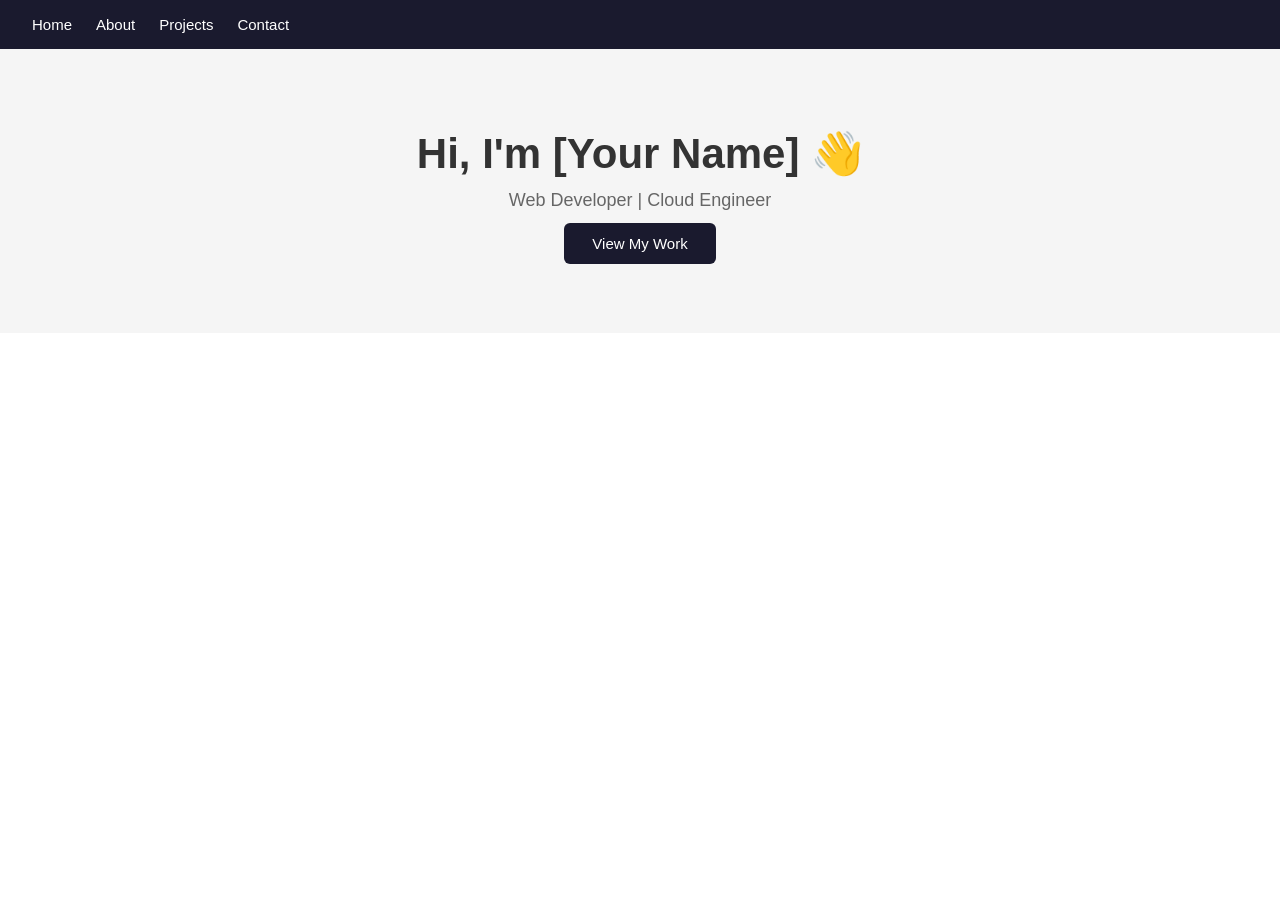
==== index.html @ 74d8cab3 "Add home page with navigation" ====
<!-- index.html - Home Page -->
<!DOCTYPE html>
<html lang="en">
<head>
  <meta charset="UTF-8">
  <meta name="viewport" content="width=device-width">
  <title>My Portfolio - Home</title>
  <link rel="stylesheet" href="style.css">
</head>
<body>
  <nav>
    <a href="index.html">Home</a>
    <a href="about.html">About</a>
    <a href="projects.html">Projects</a>
    <a href="contact.html">Contact</a>
  </nav>
  <section class="hero">
    <h1>Hi, I'm [Your Name] 👋</h1>
    <p>Web Developer | Cloud Engineer</p>
    <a href="projects.html" class="btn">View My Work</a>
  </section>
</body>
</html>
---- style.css ----
/* style.css - Shared styles for all pages */
* { margin: 0; padding: 0; box-sizing: border-box; }
body { font-family: Arial, sans-serif; color: #333; }

/* Navigation */
nav { background: #1a1a2e; padding: 16px 32px;
    display: flex; gap: 24px; }
nav a { color: #fff; text-decoration: none;
      font-size: 15px; }
nav a:hover { color: #79d9a0; }

/* Hero section */
.hero { text-align: center; padding: 80px 20px;
       background: #f5f5f5; }
.hero h1 { font-size: 42px; margin-bottom: 12px; }
.hero p { font-size: 18px; color: #666; margin-bottom: 24px; }

/* Button */
.btn { background: #1a1a2e; color: #fff;
      padding: 12px 28px; border-radius: 6px;
      text-decoration: none; font-size: 15px; }
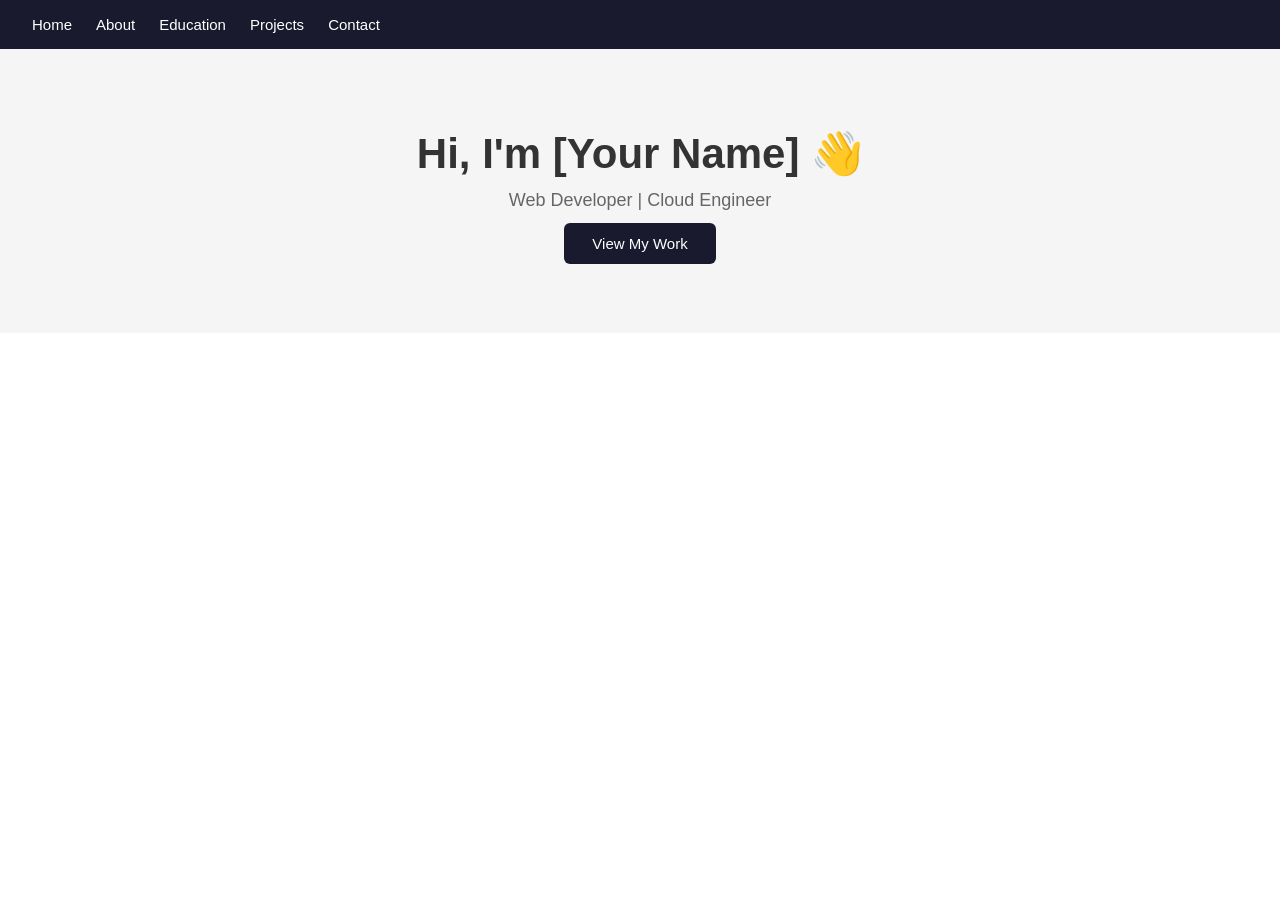
==== commit 2325acc9: "Education page added" ====
--- a/index.html
+++ b/index.html
@@ -11,6 +11,7 @@
   <nav>
     <a href="index.html">Home</a>
     <a href="about.html">About</a>
+    <a href="education.html">Education</a>
     <a href="projects.html">Projects</a>
     <a href="contact.html">Contact</a>
   </nav>
